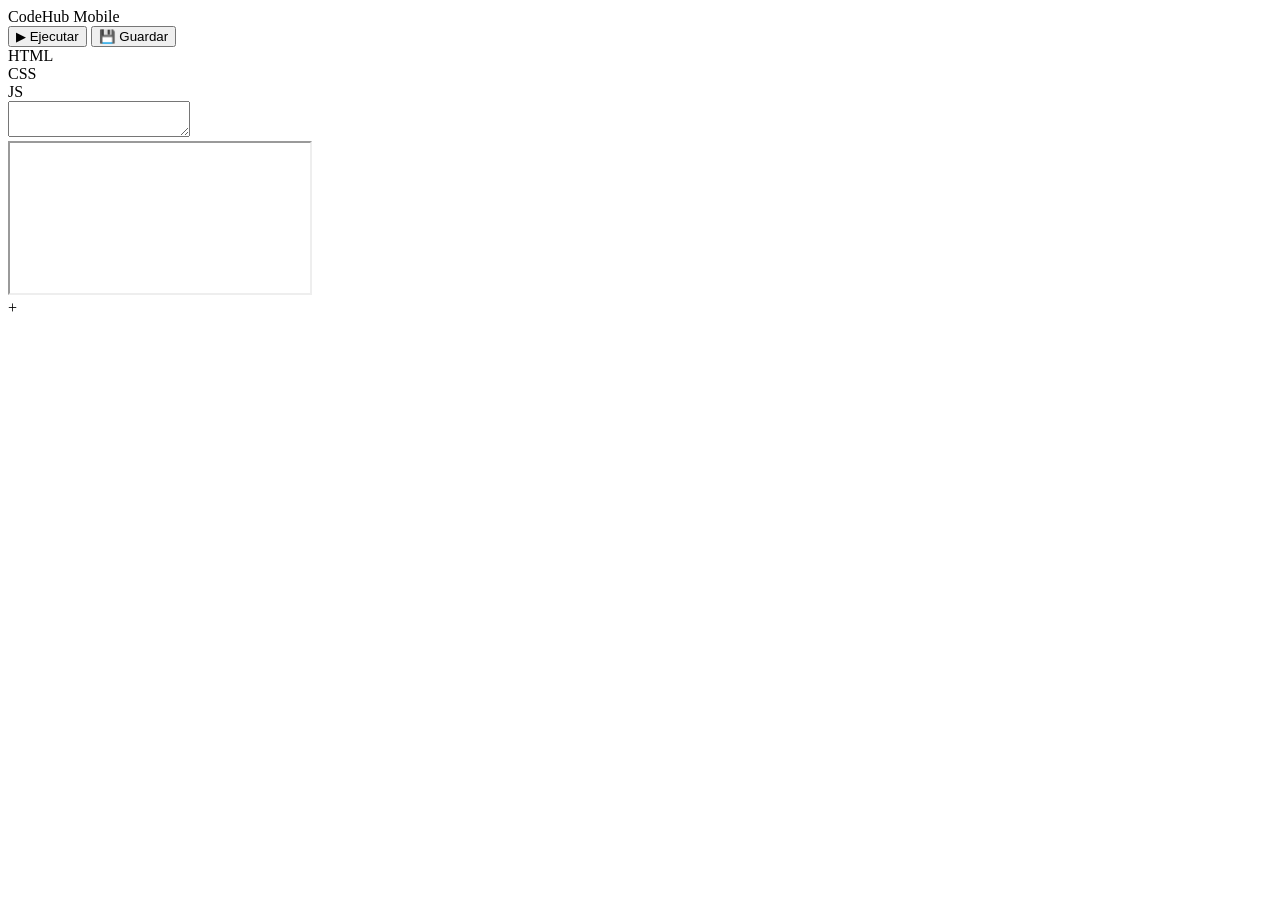
==== Index.html @ 4e87d2fb "Create Index.html" ====
<!DOCTYPE html>
<html lang="es">
<head>

<meta charset="UTF-8">
<meta name="viewport" content="width=device-width, initial-scale=1.0">

<title>CodeHub Mobile</title>

<link rel="stylesheet" href="style.css">

</head>
<body>

<!-- HEADER -->

<div class="header">

<div class="logo">
CodeHub Mobile
</div>

<div class="actions">
<button class="run" onclick="runCode()">▶ Ejecutar</button>
<button class="save" onclick="saveProject()">💾 Guardar</button>
</div>

</div>

<!-- TABS -->

<div class="tabs">

<div class="tab active" onclick="changeTab('html', this)">
HTML
</div>

<div class="tab" onclick="changeTab('css', this)">
CSS
</div>

<div class="tab" onclick="changeTab('js', this)">
JS
</div>

</div>

<!-- EDITOR -->

<div class="editor-container">

<textarea id="editor"></textarea>

<div class="preview">
<iframe id="preview"></iframe>
</div>

</div>

<!-- BOTON + -->

<div class="add-project" onclick="newProject()">
+
</div>

<script src="script.js"></script>

</body>
</html>
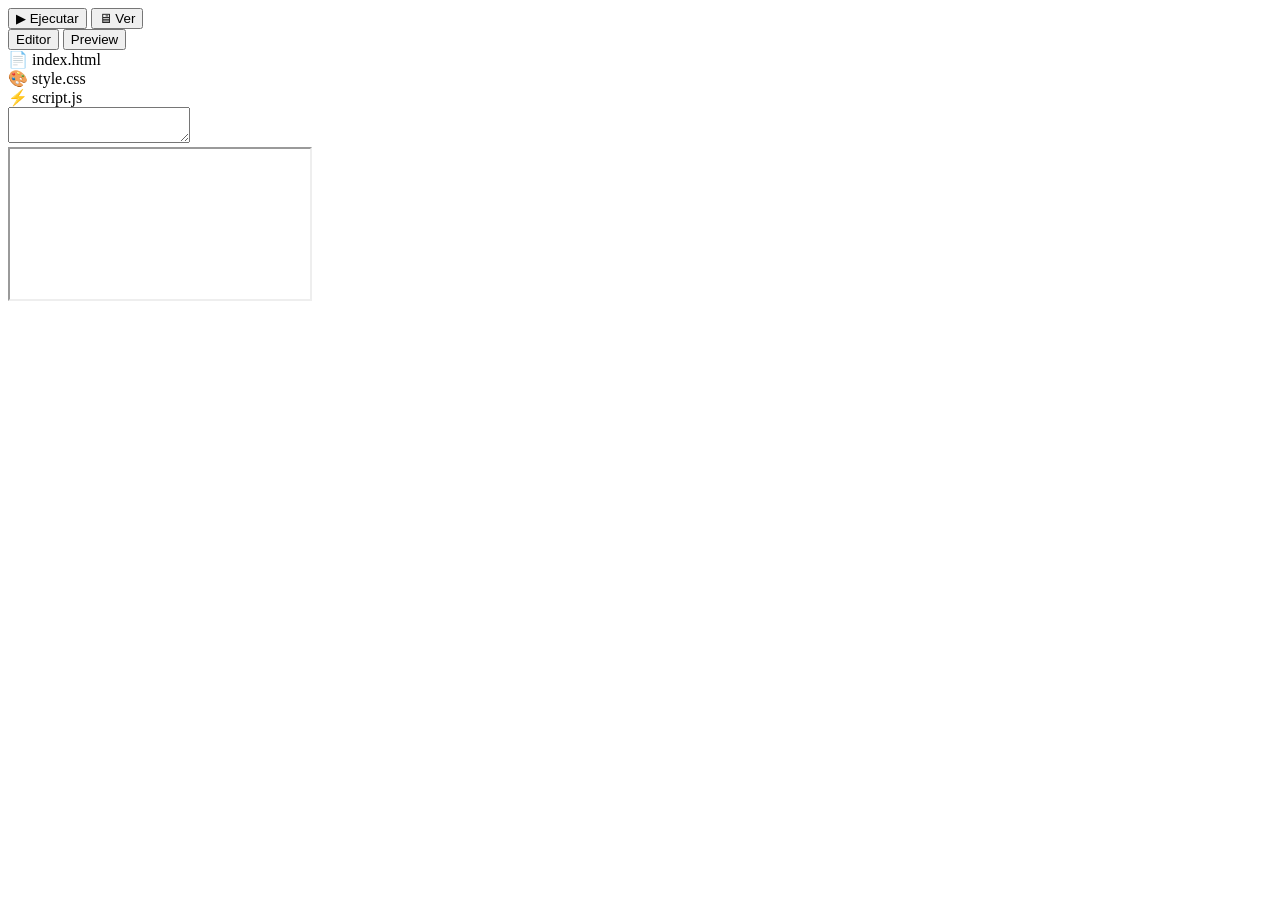
==== commit 44e466f4: "Update Index.html" ====
--- a/Index.html
+++ b/Index.html
@@ -3,26 +3,50 @@
 <head>
 
 <meta charset="UTF-8">
-<meta name="viewport" content="width=device-width, initial-scale=1.0">
+<meta name="viewport"
+content="width=device-width,
+initial-scale=1.0,
+maximum-scale=1.0,
+user-scalable=no">
 
-<title>CodeHub Mobile</title>
+<title>VSCode Mobile</title>
 
 <link rel="stylesheet" href="style.css">
 
 </head>
+
 <body>
 
-<!-- HEADER -->
+<!-- TOPBAR -->
 
-<div class="header">
+<div class="topbar">
 
-<div class="logo">
-CodeHub Mobile
+<div class="left-buttons">
+
+<button class="btn run"
+onclick="runCode()">
+▶ Ejecutar
+</button>
+
+<button class="btn view"
+onclick="showPreview()">
+🖥 Ver
+</button>
+
 </div>
 
-<div class="actions">
-<button class="run" onclick="runCode()">▶ Ejecutar</button>
-<button class="save" onclick="saveProject()">💾 Guardar</button>
+<div class="switch">
+
+<button class="switch-btn active"
+id="editorBtn">
+Editor
+</button>
+
+<button class="switch-btn"
+id="previewBtn">
+Preview
+</button>
+
 </div>
 
 </div>
@@ -31,36 +55,41 @@
 
 <div class="tabs">
 
-<div class="tab active" onclick="changeTab('html', this)">
-HTML
+<div class="tab active"
+onclick="changeTab('html', this)">
+📄 index.html
 </div>
 
-<div class="tab" onclick="changeTab('css', this)">
-CSS
+<div class="tab"
+onclick="changeTab('css', this)">
+🎨 style.css
 </div>
 
-<div class="tab" onclick="changeTab('js', this)">
-JS
+<div class="tab"
+onclick="changeTab('js', this)">
+⚡ script.js
 </div>
 
 </div>
 
 <!-- EDITOR -->
 
-<div class="editor-container">
+<div class="editor-box"
+id="editorBox">
 
-<textarea id="editor"></textarea>
-
-<div class="preview">
-<iframe id="preview"></iframe>
-</div>
+<textarea id="editor"
+spellcheck="false">
+</textarea>
 
 </div>
 
-<!-- BOTON + -->
+<!-- PREVIEW -->
 
-<div class="add-project" onclick="newProject()">
-+
+<div class="preview-box"
+id="previewBox">
+
+<iframe id="preview"></iframe>
+
 </div>
 
 <script src="script.js"></script>
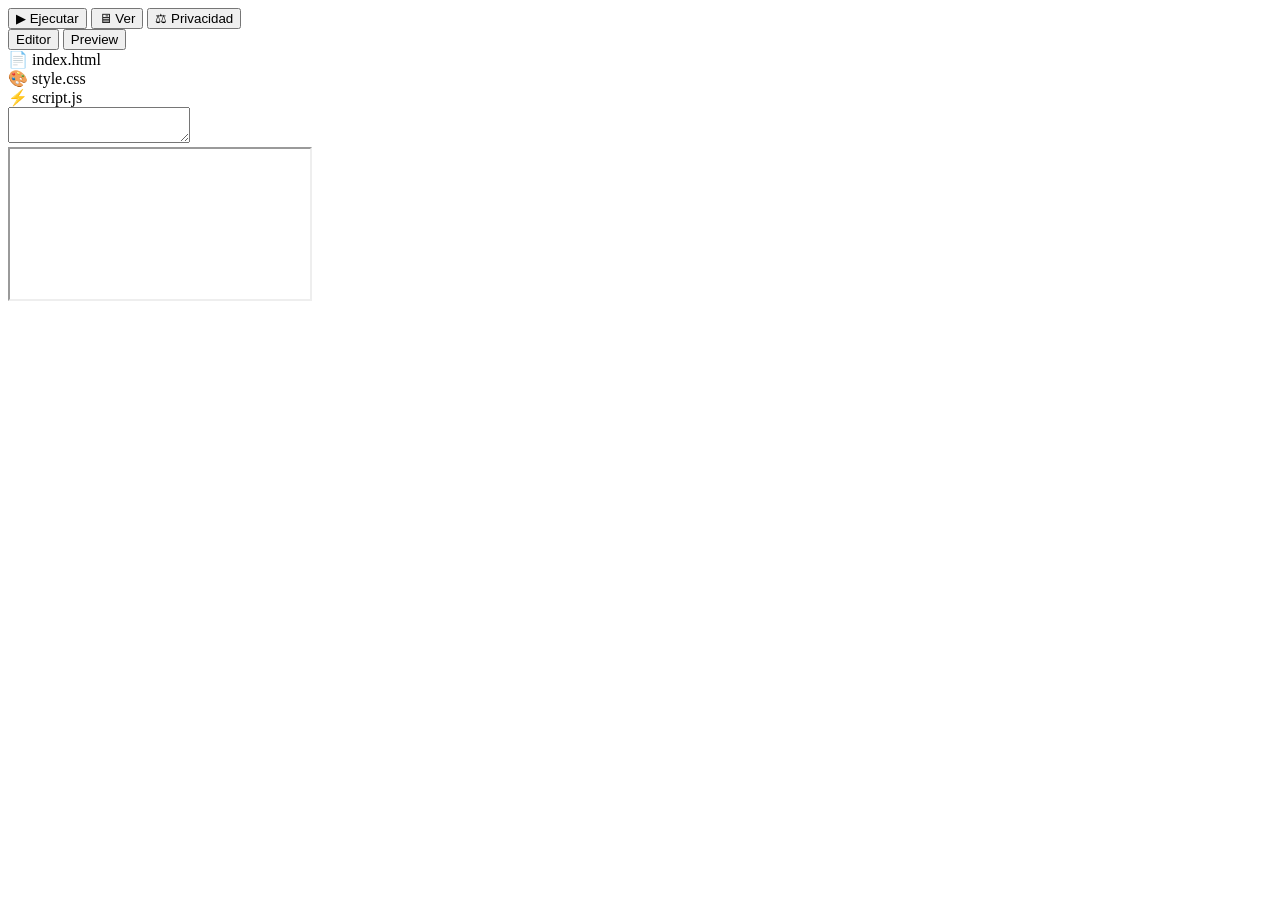
==== commit 98212d09: "Update Index.html Le puse el apartado de política y privacidad" ====
--- a/Index.html
+++ b/Index.html
@@ -31,6 +31,11 @@
 <button class="btn view"
 onclick="showPreview()">
 🖥 Ver
+</button>
+
+<button class="btn privacy"
+onclick="showPrivacy()">
+⚖ Privacidad
 </button>
 
 </div>
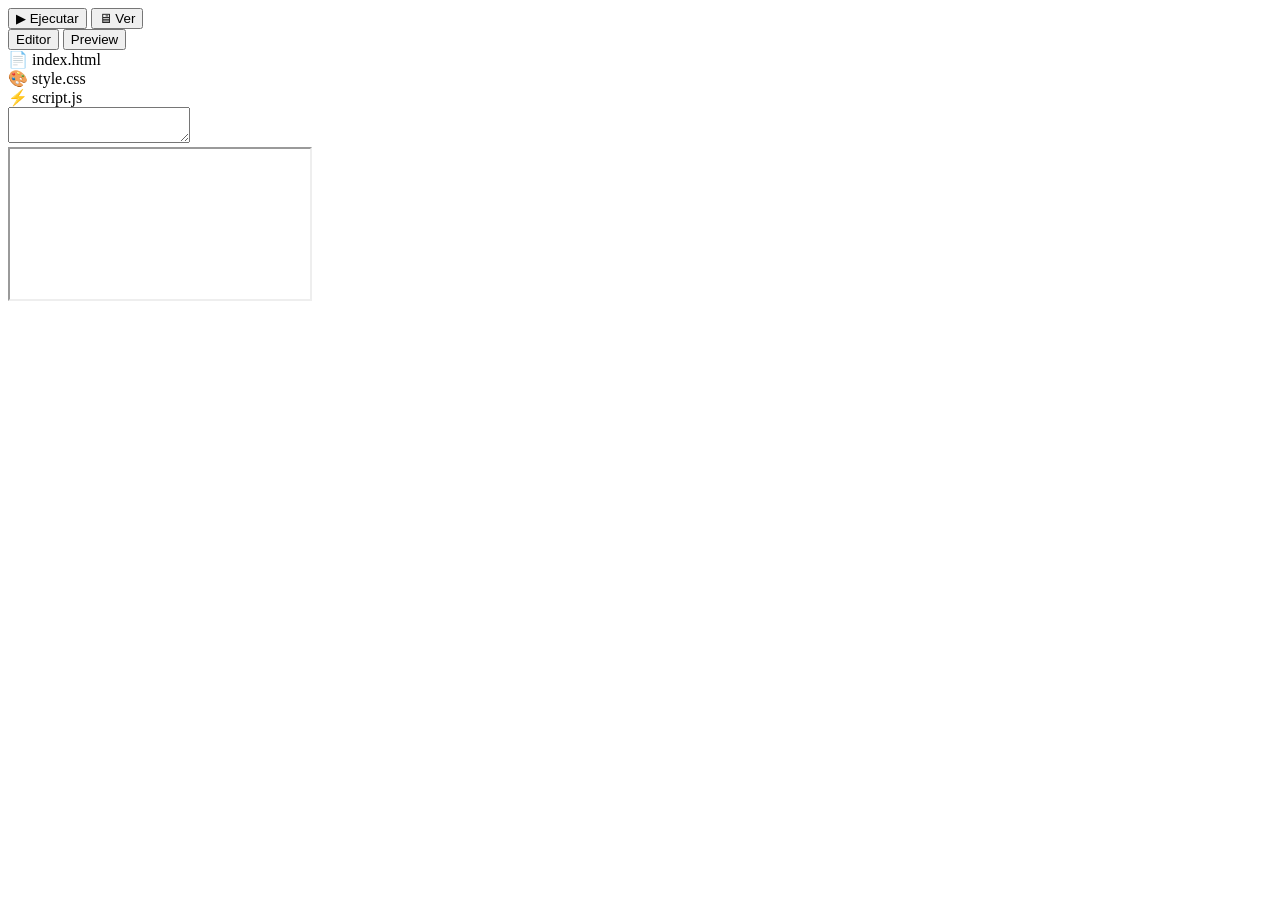
==== commit 5bae8b7b: "Update Index.html" ====
--- a/Index.html
+++ b/Index.html
@@ -31,11 +31,6 @@
 <button class="btn view"
 onclick="showPreview()">
 🖥 Ver
-</button>
-
-<button class="btn privacy"
-onclick="showPrivacy()">
-⚖ Privacidad
 </button>
 
 </div>
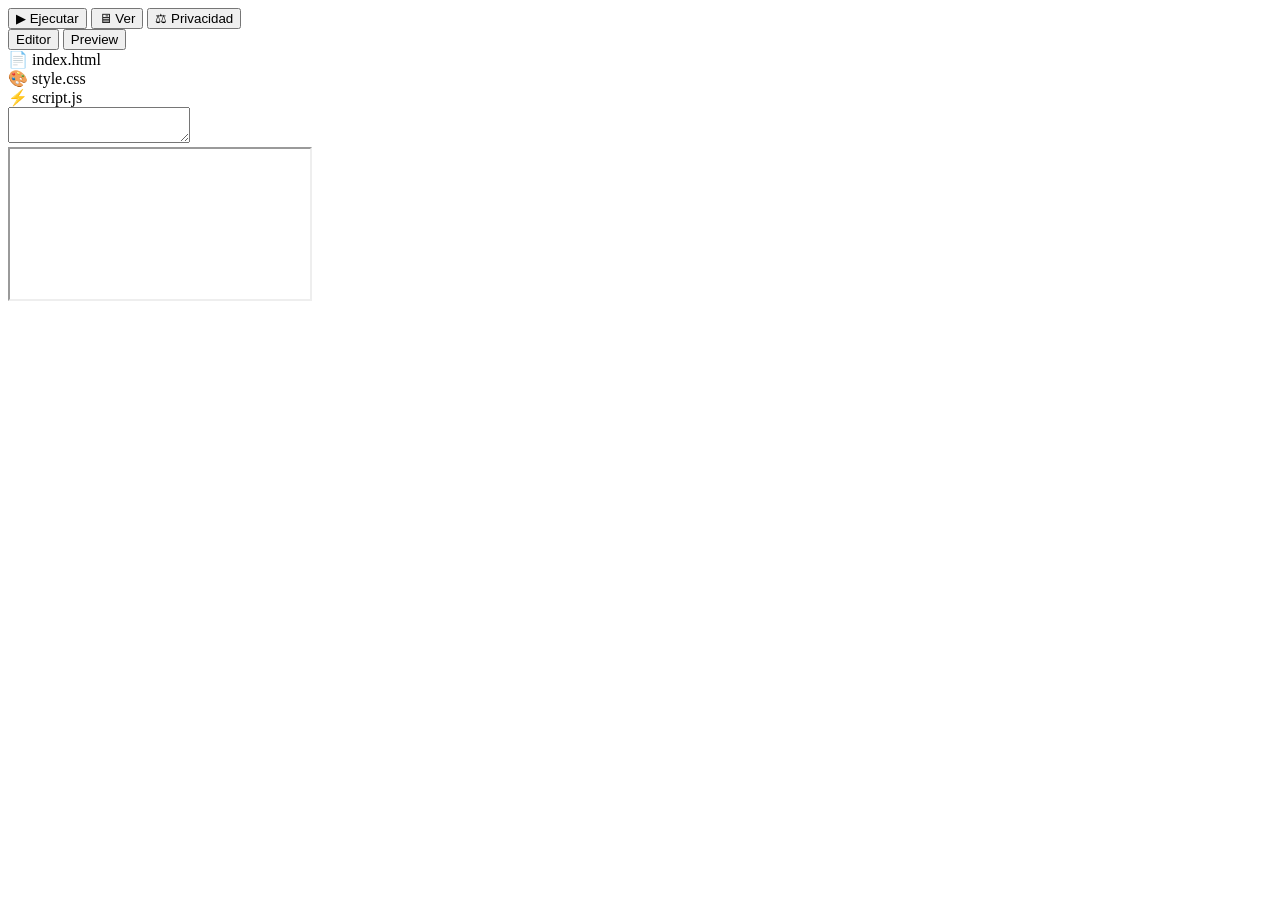
==== commit 8c402b7d: "Update Index.html" ====
--- a/Index.html
+++ b/Index.html
@@ -31,6 +31,10 @@
 <button class="btn view"
 onclick="showPreview()">
 🖥 Ver
+</button>
+<button class="btn"
+onclick="showPrivacy()">
+⚖ Privacidad
 </button>
 
 </div>
